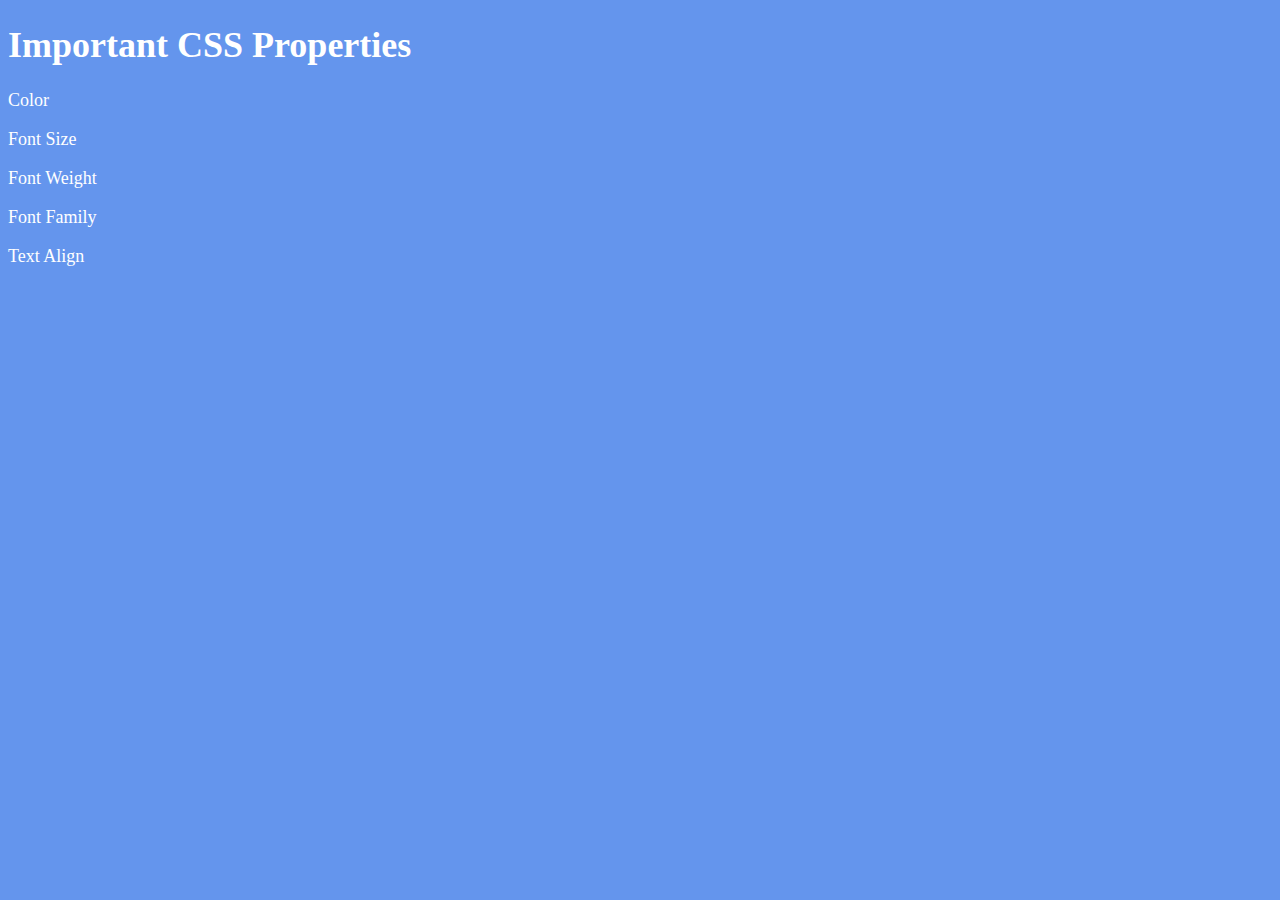
==== 6.1 Font Properties/index.html @ e2a6b5f7 "CSS Font Properties" ====
<!DOCTYPE html>
<html lang="en">

<head>
  <meta charset="UTF-8">
  <title>CSS Properties</title>
  <style>
    body {
      background-color: cornflowerblue;
      color: white;
      font-size: 18px;
    }

    /* Don't change the CSS above, add Your CSS below */

    
  </style>
</head>

<body>
  <h1>Important CSS Properties</h1>
  <p>Color</p>
  <p>Font Size</p>
  <p>Font Weight</p>
  <p>Font Family</p>
  <p>Text Align</p>

  <!-- TODOs
  1. Change the color of <p>Color</p> to "coral" color.
  2. Change the font size of <p>Font Size</p> to 2X the size of the root font size.
  3. Change the font weight of <p>Font Weight</p> to 900.
  4. Change the font family of <p>Font Family</p> to the Google font Caveat with regular (400) font weight.
  Link: https://fonts.google.com/specimen/Caveat
  5. Change the <p>Text Align</p> to right align.
  6. Change the the root (html element) font size to 30px -->
</body>

</html>
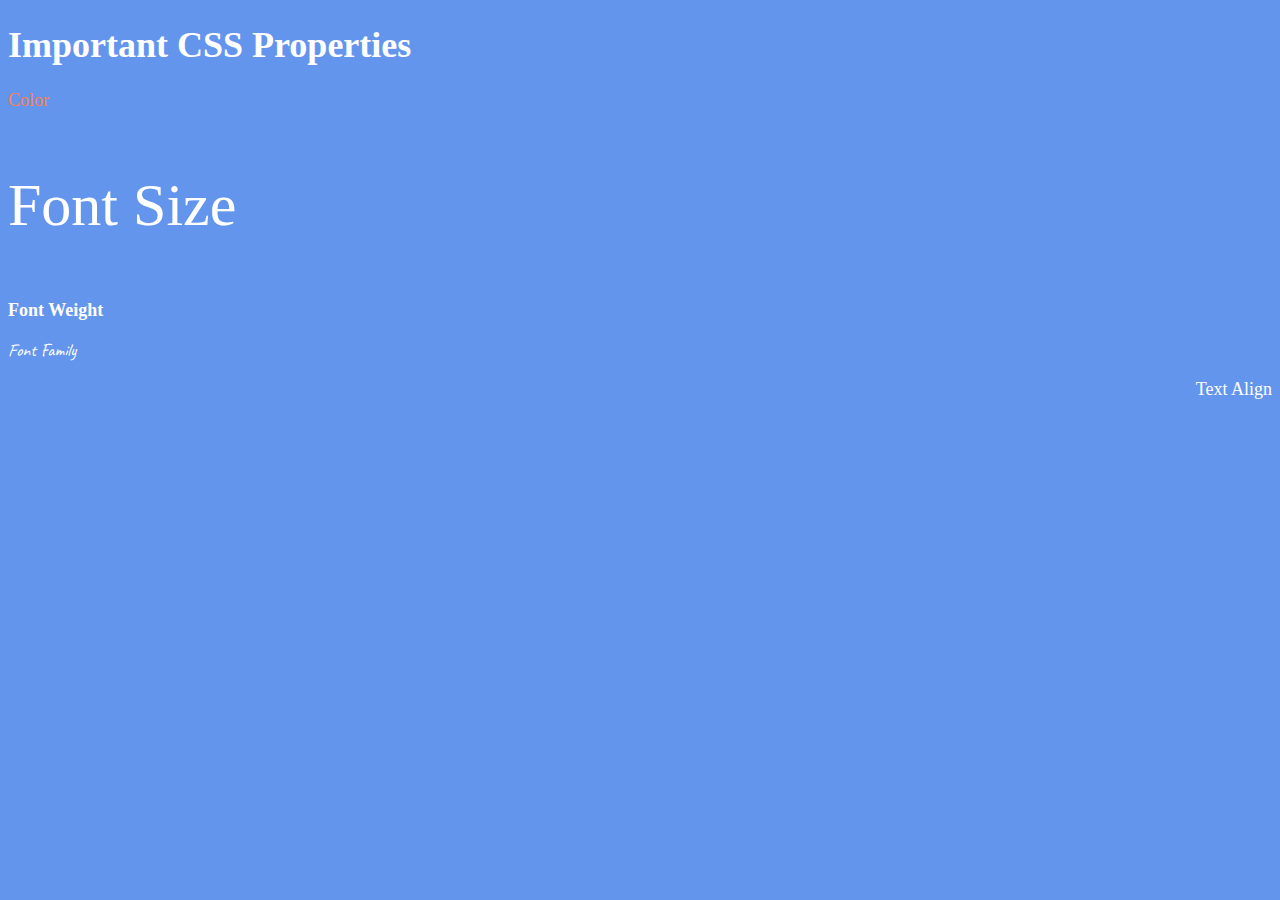
==== commit 859691f5: "CSS Font Properties" ====
--- a/6.1 Font Properties/index.html
+++ b/6.1 Font Properties/index.html
@@ -12,18 +12,46 @@
     }
 
     /* Don't change the CSS above, add Your CSS below */
+    #coral {
+      color: coral;
+    }
 
-    
+    #font-size {
+      font-size: 2rem;
+    }
+
+    #font-weight {
+      font-weight: 900;
+    }
+
+    .caveat {
+      font-family: "Caveat", cursive;
+      font-optical-sizing: auto;
+      font-weight: 400;
+      font-style: normal;
+    }
+
+    #right-align {
+      text-align: right;
+    }
+
+    html {
+      font-size: 30px;
+    }
+
   </style>
+  <link rel="preconnect" href="https://fonts.googleapis.com">
+  <link rel="preconnect" href="https://fonts.gstatic.com" crossorigin>
+  <link href="https://fonts.googleapis.com/css2?family=Caveat:wght@400..700&display=swap" rel="stylesheet">
 </head>
 
 <body>
   <h1>Important CSS Properties</h1>
-  <p>Color</p>
-  <p>Font Size</p>
-  <p>Font Weight</p>
-  <p>Font Family</p>
-  <p>Text Align</p>
+  <p id="coral">Color</p>
+  <p id="font-size">Font Size</p>
+  <p id="font-weight">Font Weight</p>
+  <p class="caveat">Font Family</p>
+  <p id="right-align">Text Align</p>
 
   <!-- TODOs
   1. Change the color of <p>Color</p> to "coral" color.
